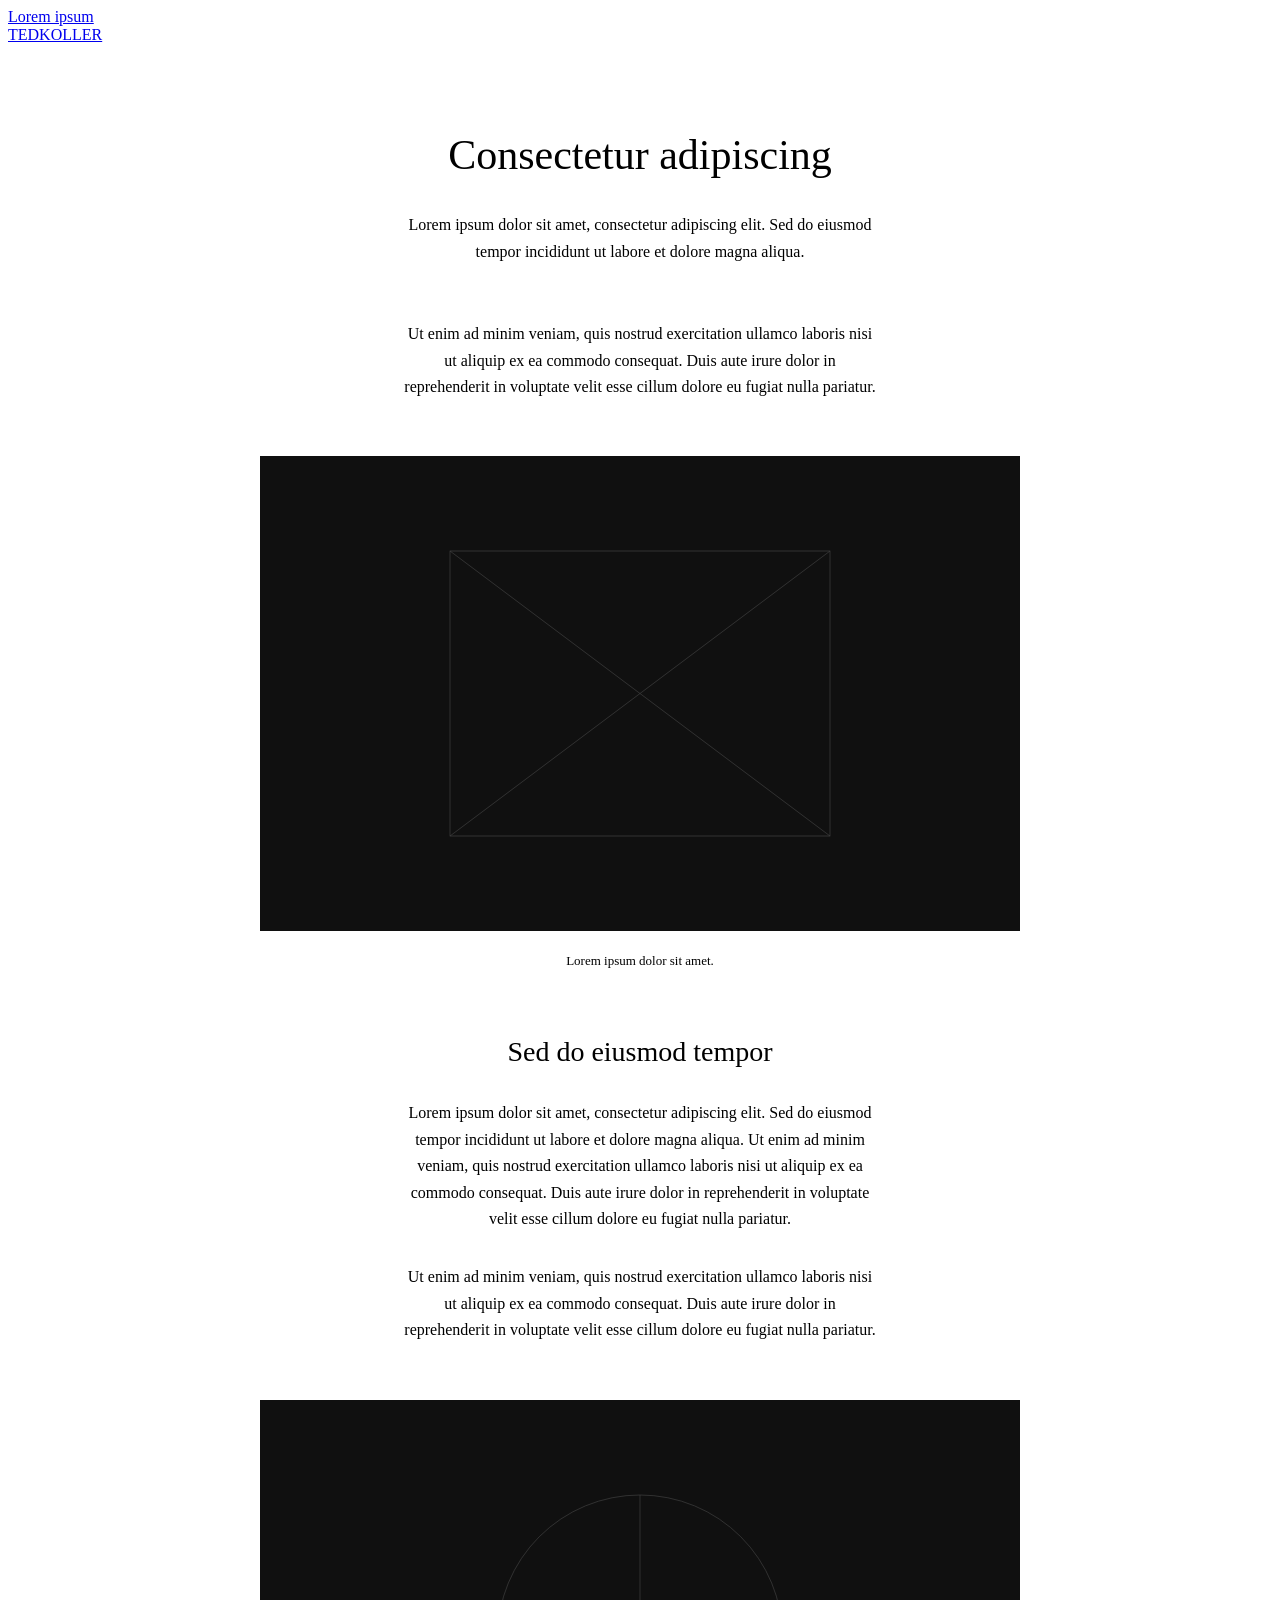
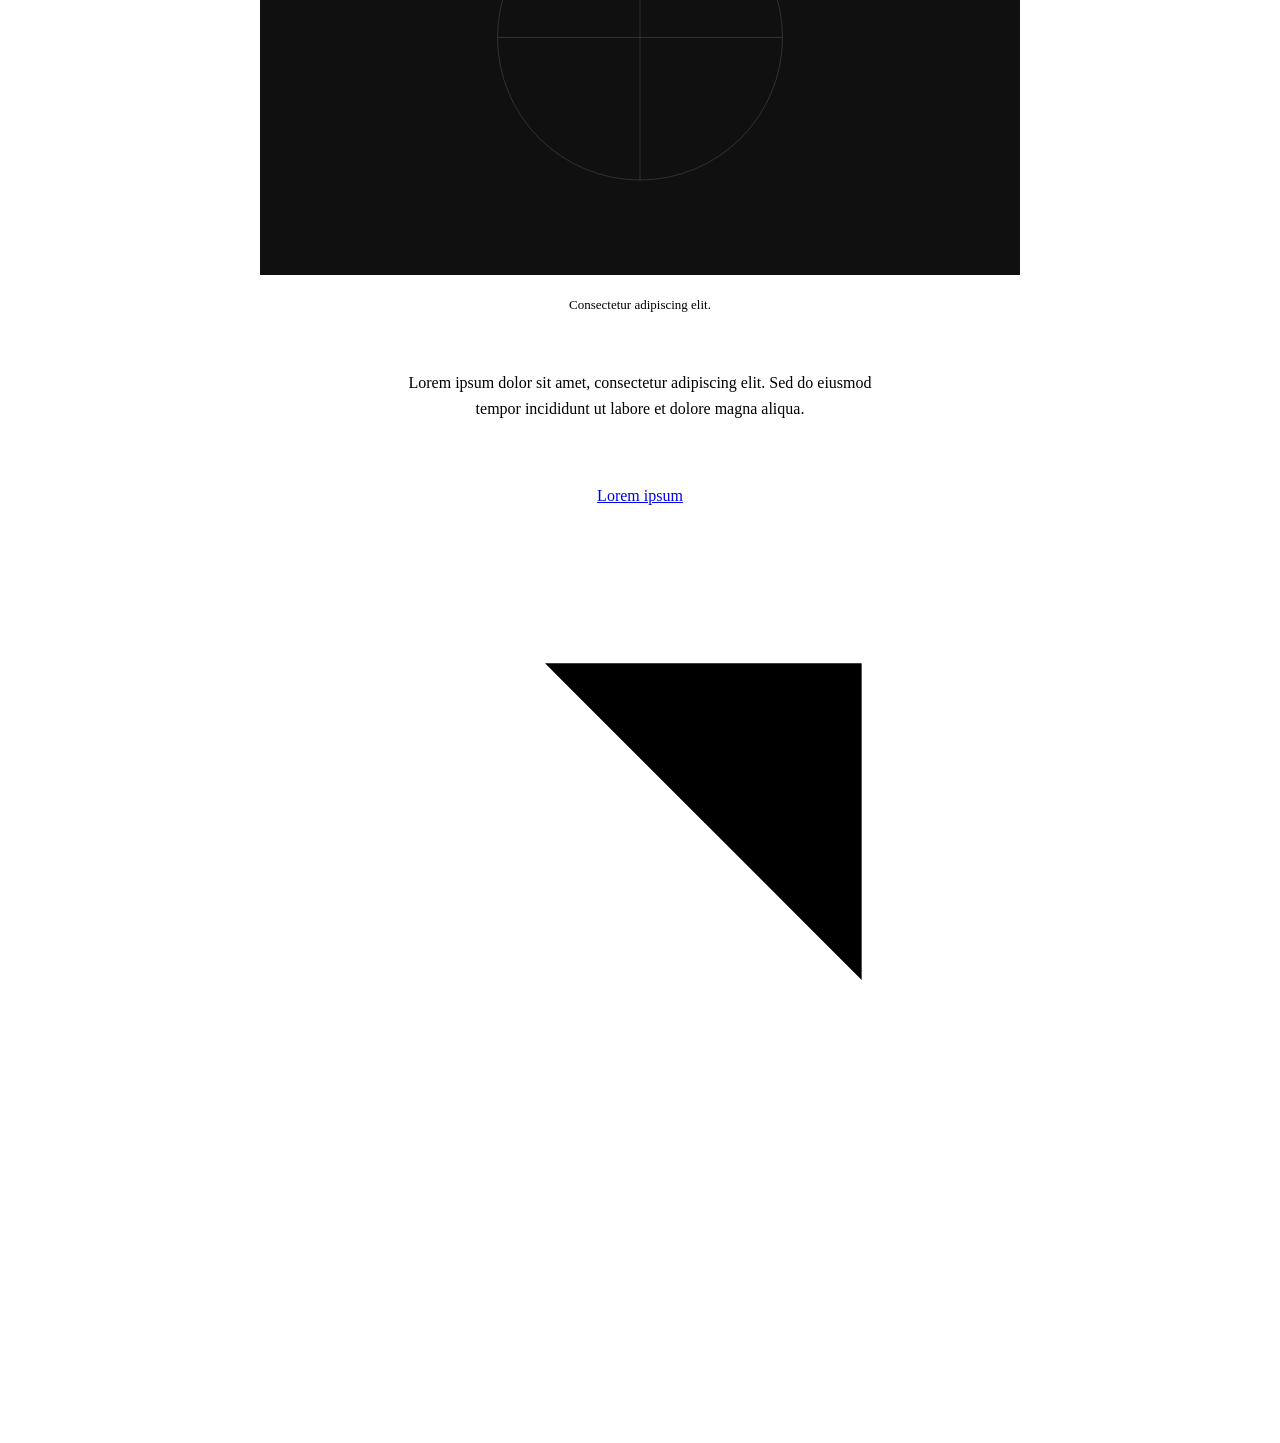
==== consectetur-adipiscing/index.html @ 379948dd "add articles" ====
<!doctype html>
<html lang="en">
  <head>
    <meta charset="UTF-8" />
    <meta name="viewport" content="width=device-width, initial-scale=1" />
    <meta name="theme-color" content="#000000" />
    <meta name="description" content="Lorem ipsum dolor sit amet, consectetur adipiscing elit. Sed do eiusmod tempor incididunt ut labore et dolore magna aliqua." />
    <meta property="og:title" content="Consectetur adipiscing" />
    <meta property="og:type" content="article" />
    <meta property="og:url" content="https://lab.tedkoller.com/consectetur-adipiscing/" />
    <link rel="canonical" href="https://lab.tedkoller.com/consectetur-adipiscing/" />
    <title>Consectetur adipiscing — TEDKOLLER</title>
    <link rel="preconnect" href="https://tedkoller.com" crossorigin />
    <link rel="stylesheet" href="https://tedkoller.com/css/styles.css" />
    <link rel="stylesheet" href="/css/lab.css" />
    <link rel="stylesheet" href="/css/articles.css" />
    <link rel="icon" type="image/png" href="https://tedkoller.com/public/favicon.png" />
  </head>
  <body class="lab">
    <a class="skip-link" href="#content" aria-label="Skip to content">Lorem ipsum</a>
    <header class="site-header">
      <nav class="primary-nav" aria-label="Primary navigation">
        <a class="brand" href="https://tedkoller.com/">TEDKOLLER</a>
      </nav>
    </header>
    <main class="site-main" id="content">
      <article class="lab-article" aria-labelledby="article-title">
        <header class="article-heading">
          <h1 id="article-title">Consectetur adipiscing</h1>
          <p>Lorem ipsum dolor sit amet, consectetur adipiscing elit. Sed do eiusmod tempor incididunt ut labore et dolore magna aliqua.</p>
        </header>
        <p>Ut enim ad minim veniam, quis nostrud exercitation ullamco laboris nisi ut aliquip ex ea commodo consequat. Duis aute irure dolor in reprehenderit in voluptate velit esse cillum dolore eu fugiat nulla pariatur.</p>
        <figure>
          <img src="/images/lorem-ipsum.svg" width="1200" height="750" alt="Lorem ipsum" />
          <figcaption>Lorem ipsum dolor sit amet.</figcaption>
        </figure>
        <h2>Sed do eiusmod tempor</h2>
        <p>Lorem ipsum dolor sit amet, consectetur adipiscing elit. Sed do eiusmod tempor incididunt ut labore et dolore magna aliqua. Ut enim ad minim veniam, quis nostrud exercitation ullamco laboris nisi ut aliquip ex ea commodo consequat. Duis aute irure dolor in reprehenderit in voluptate velit esse cillum dolore eu fugiat nulla pariatur.</p>
        <p>Ut enim ad minim veniam, quis nostrud exercitation ullamco laboris nisi ut aliquip ex ea commodo consequat. Duis aute irure dolor in reprehenderit in voluptate velit esse cillum dolore eu fugiat nulla pariatur.</p>
        <figure>
          <img src="/images/dolor-sit-amet.svg" width="1200" height="750" alt="Dolor sit amet" loading="lazy" />
          <figcaption>Consectetur adipiscing elit.</figcaption>
        </figure>
        <p>Lorem ipsum dolor sit amet, consectetur adipiscing elit. Sed do eiusmod tempor incididunt ut labore et dolore magna aliqua.</p>
        <nav class="article-nav" aria-label="Article navigation">
          <a class="action-link" href="/">Lorem ipsum <svg class="about-panel__arrow" aria-hidden="true" viewBox="0 0 24 24"><path d="M5 19 19 5M9 5h10v10" /></svg></a>
        </nav>
      </article>
    </main>
  </body>
</html>
---- css/lab.css ----
.lab {
  --ground: #000;
  min-width: 0;
}

.lab .primary-nav {
  display: flex;
  justify-content: center;
  width: max-content;
}

.lab .info-panel {
  max-height: none;
  margin-inline: auto;
  overflow: visible;
  opacity: 1;
}

.lab .lab-title {
  margin: 0;
  font-size: var(--nav-copy-size);
  font-weight: 400;
  line-height: 1.42;
  letter-spacing: 0.015em;
  text-transform: none;
}

.lab-row + .lab-row {
  border-top: 1px solid var(--line);
}

.lab .site-main {
  padding-bottom: 80px;
}
---- css/articles.css ----
.lab-article {
  width: min(100%, 760px);
  margin-inline: auto;
  padding-block: clamp(34px, 7vw, 86px);
  text-align: center;
}

.lab-article h1,
.lab-article h2 {
  margin: 0;
  font-weight: 400;
  line-height: 1.2;
}

.lab-article h1 {
  font-size: clamp(28px, 4vw, 42px);
}

.lab-article h2 {
  margin-top: 64px;
  font-size: clamp(21px, 3vw, 28px);
}

.lab-article p {
  max-width: 60ch;
  margin: 32px auto;
  font-size: 16px;
  line-height: 1.65;
}

.article-heading {
  margin-bottom: 56px;
}

.lab-article figure {
  margin: 56px 0;
}

.lab-article img {
  width: 100%;
  height: auto;
}

.lab-article figcaption {
  margin-top: 16px;
  color: var(--muted);
  font-size: 13px;
  line-height: 1.5;
}

.article-nav {
  margin-top: 64px;
}
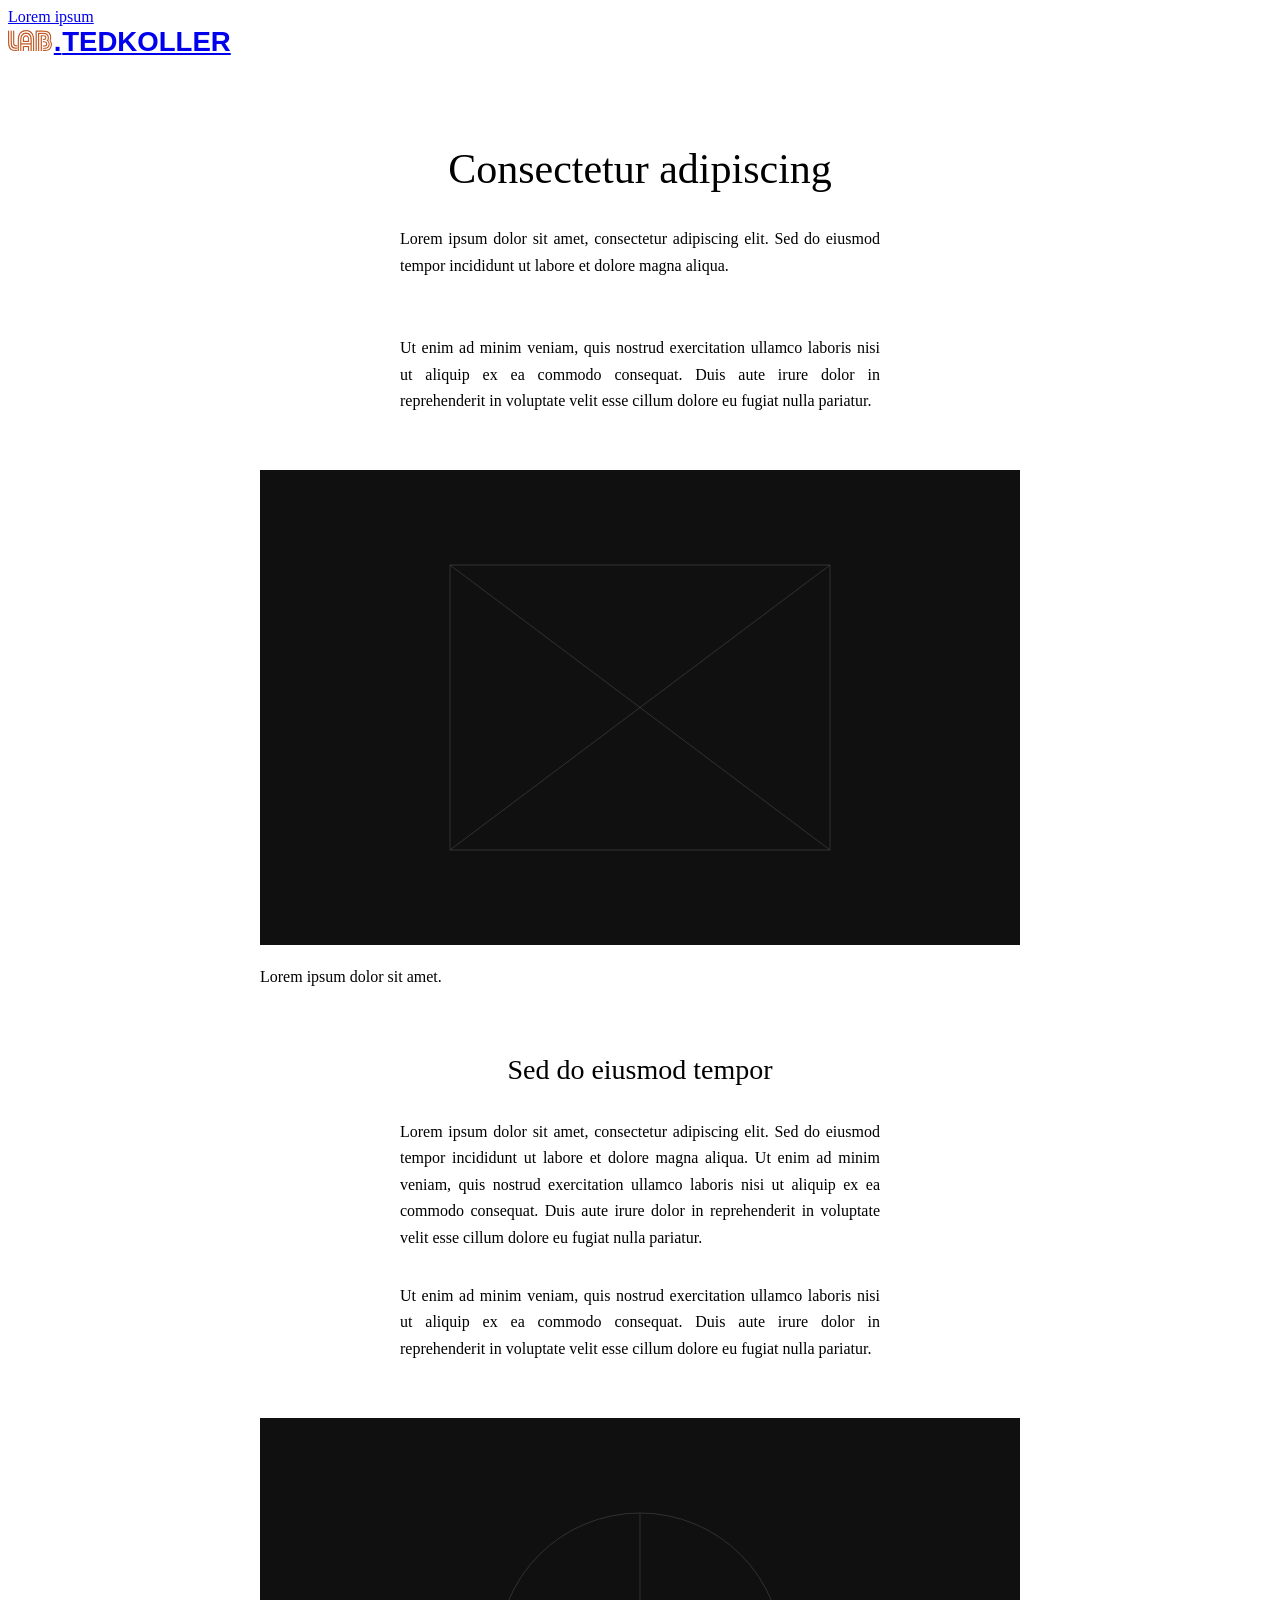
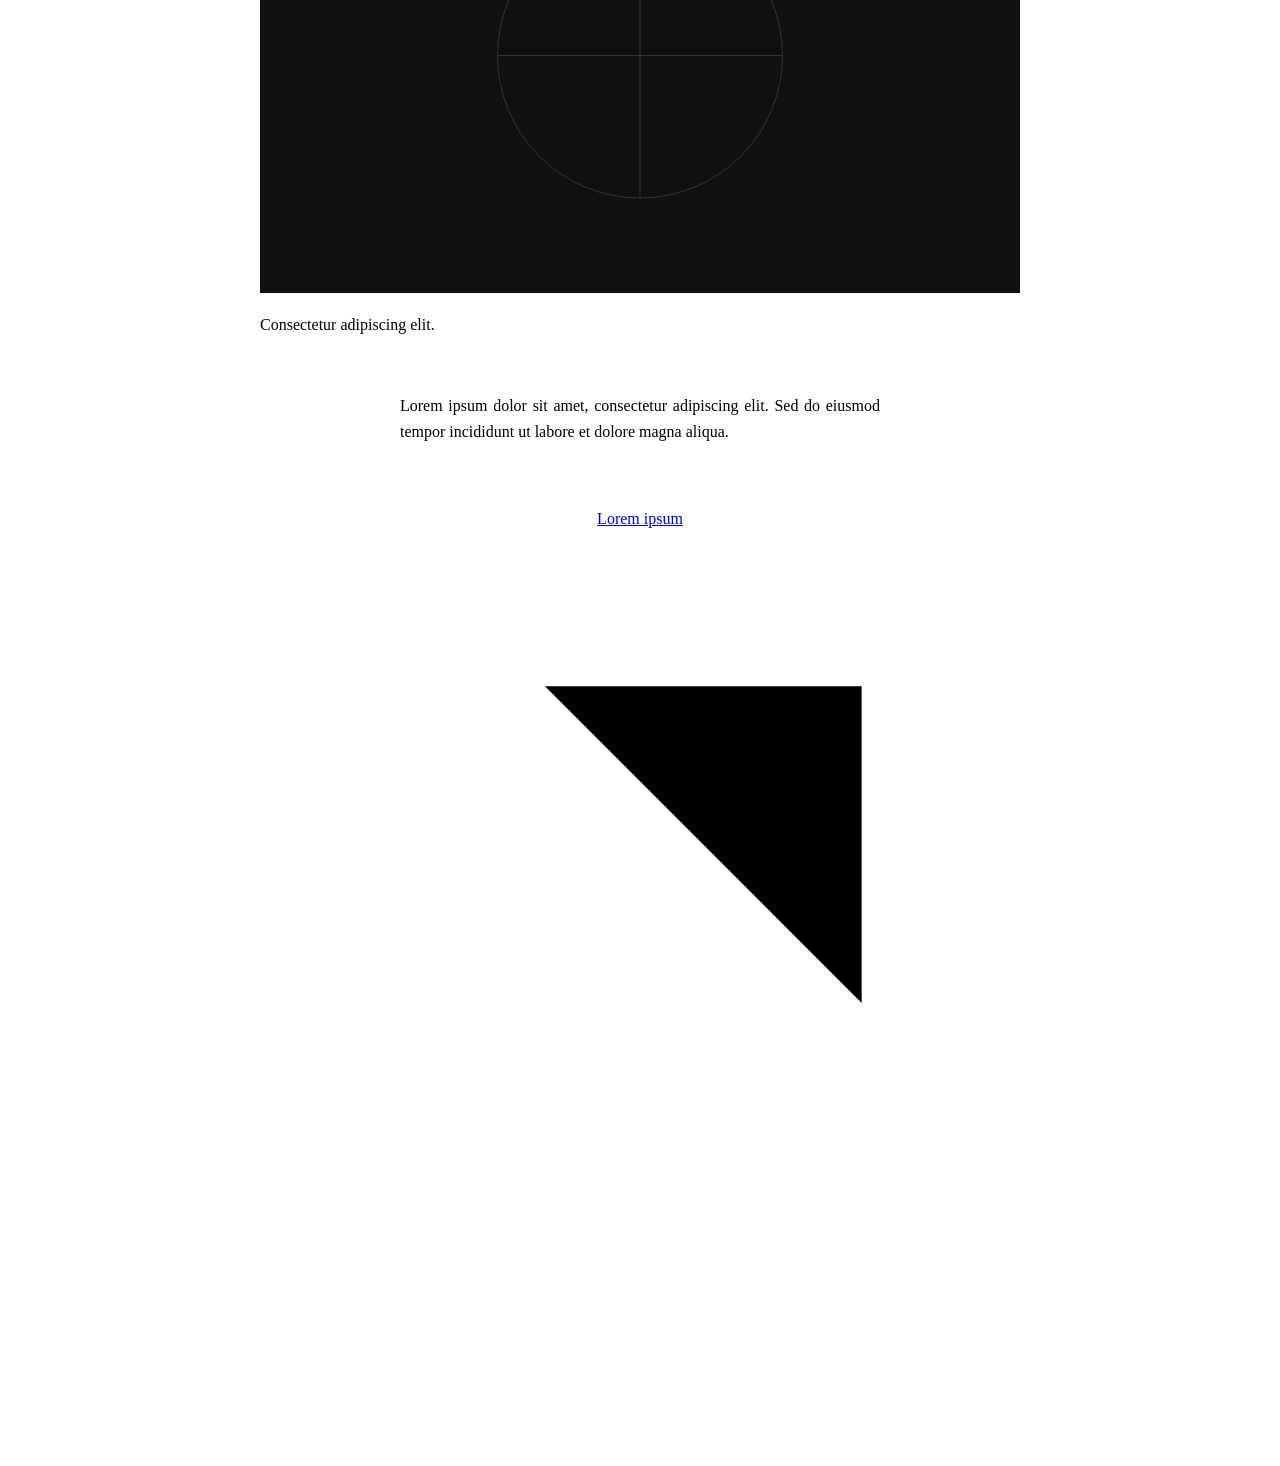
==== commit 73630cbd: "Add animated Lab branding, article artwork, and typography updates" ====
--- a/consectetur-adipiscing/index.html
+++ b/consectetur-adipiscing/index.html
@@ -20,7 +20,10 @@
     <a class="skip-link" href="#content" aria-label="Skip to content">Lorem ipsum</a>
     <header class="site-header">
       <nav class="primary-nav" aria-label="Primary navigation">
-        <a class="brand" href="https://tedkoller.com/">TEDKOLLER</a>
+        <a class="brand brand--lab" href="https://tedkoller.com/" aria-label="LAB. TEDKOLLER">
+          <img class="brand__lab" src="/images/lab-pump-triline-animated.svg" width="5373" height="2511" alt="" aria-hidden="true" draggable="false" />
+          <span class="brand__period" aria-hidden="true">.</span><span class="brand__name" aria-hidden="true">TEDKOLLER</span>
+        </a>
       </nav>
     </header>
     <main class="site-main" id="content">
--- a/css/lab.css
+++ b/css/lab.css
@@ -32,3 +32,104 @@
 .lab .site-main {
   padding-bottom: 80px;
 }
+
+.lab .lab-title--artwork {
+  min-width: 0;
+}
+
+.lab .lab-title--artwork img {
+  -webkit-user-drag: none;
+  -webkit-user-select: none;
+  user-select: none;
+  display: block;
+  width: 100%;
+  height: auto;
+}
+
+.lab .lab-row--featured .about-panel__content {
+  --about-divider-space: 16px;
+}
+
+@media (min-width: 721px) {
+  .lab .lab-row--featured .lab-title--artwork {
+    align-self: end;
+  }
+
+  .lab .lab-row--featured .about-panel__content {
+    display: grid;
+    grid-template-rows: auto minmax(16px, 1fr) auto;
+    aspect-ratio: 1109 / 493;
+  }
+
+  .lab .lab-row--featured .about-panel__actions {
+    grid-row: 1;
+    padding-bottom: 0;
+    border-bottom: 0;
+  }
+
+  .lab .lab-row--featured .about-panel__content::before {
+    content: "";
+    grid-row: 2;
+    align-self: center;
+    height: 1px;
+    background: rgba(255, 255, 255, 0.28);
+  }
+
+  .lab .lab-row--featured .info-panel__copy {
+    grid-row: 3;
+    margin-top: 0;
+  }
+}
+
+.lab .brand--lab {
+  display: inline-flex;
+  align-items: baseline;
+  gap: 0;
+  font-family: "Kabel", sans-serif;
+  font-weight: 600;
+  white-space: nowrap;
+}
+
+.lab .brand__lab {
+  display: block;
+  flex: none;
+  width: auto;
+  height: 0.75em;
+  -webkit-user-drag: none;
+  -webkit-user-select: none;
+  user-select: none;
+}
+
+.lab .brand__period {
+  display: inline-block;
+  flex: none;
+  padding-left: 0.055em;
+  padding-right: 0.025em;
+  letter-spacing: 0;
+}
+
+.lab .brand__name {
+  flex: none;
+}
+
+.lab .brand--lab {
+  font-size: 27.6px;
+}
+
+@media (max-width: 820px) {
+  .lab .brand--lab {
+    font-size: 23px;
+  }
+}
+
+@media (max-width: 560px) {
+  .lab .brand--lab {
+    font-size: 20.7px;
+  }
+}
+
+.lab .lab-footer {
+  display: flex;
+  justify-content: center;
+  padding: 0 18px 40px;
+}
--- a/css/articles.css
+++ b/css/articles.css
@@ -22,6 +22,8 @@
 }
 
 .lab-article p {
+  text-align: justify;
+  text-align-last: left;
   max-width: 60ch;
   margin: 32px auto;
   font-size: 16px;
@@ -42,9 +44,10 @@
 }
 
 .lab-article figcaption {
+  text-align: left;
   margin-top: 16px;
   color: var(--muted);
-  font-size: 13px;
+  font-size: var(--nav-copy-size);
   line-height: 1.5;
 }
 
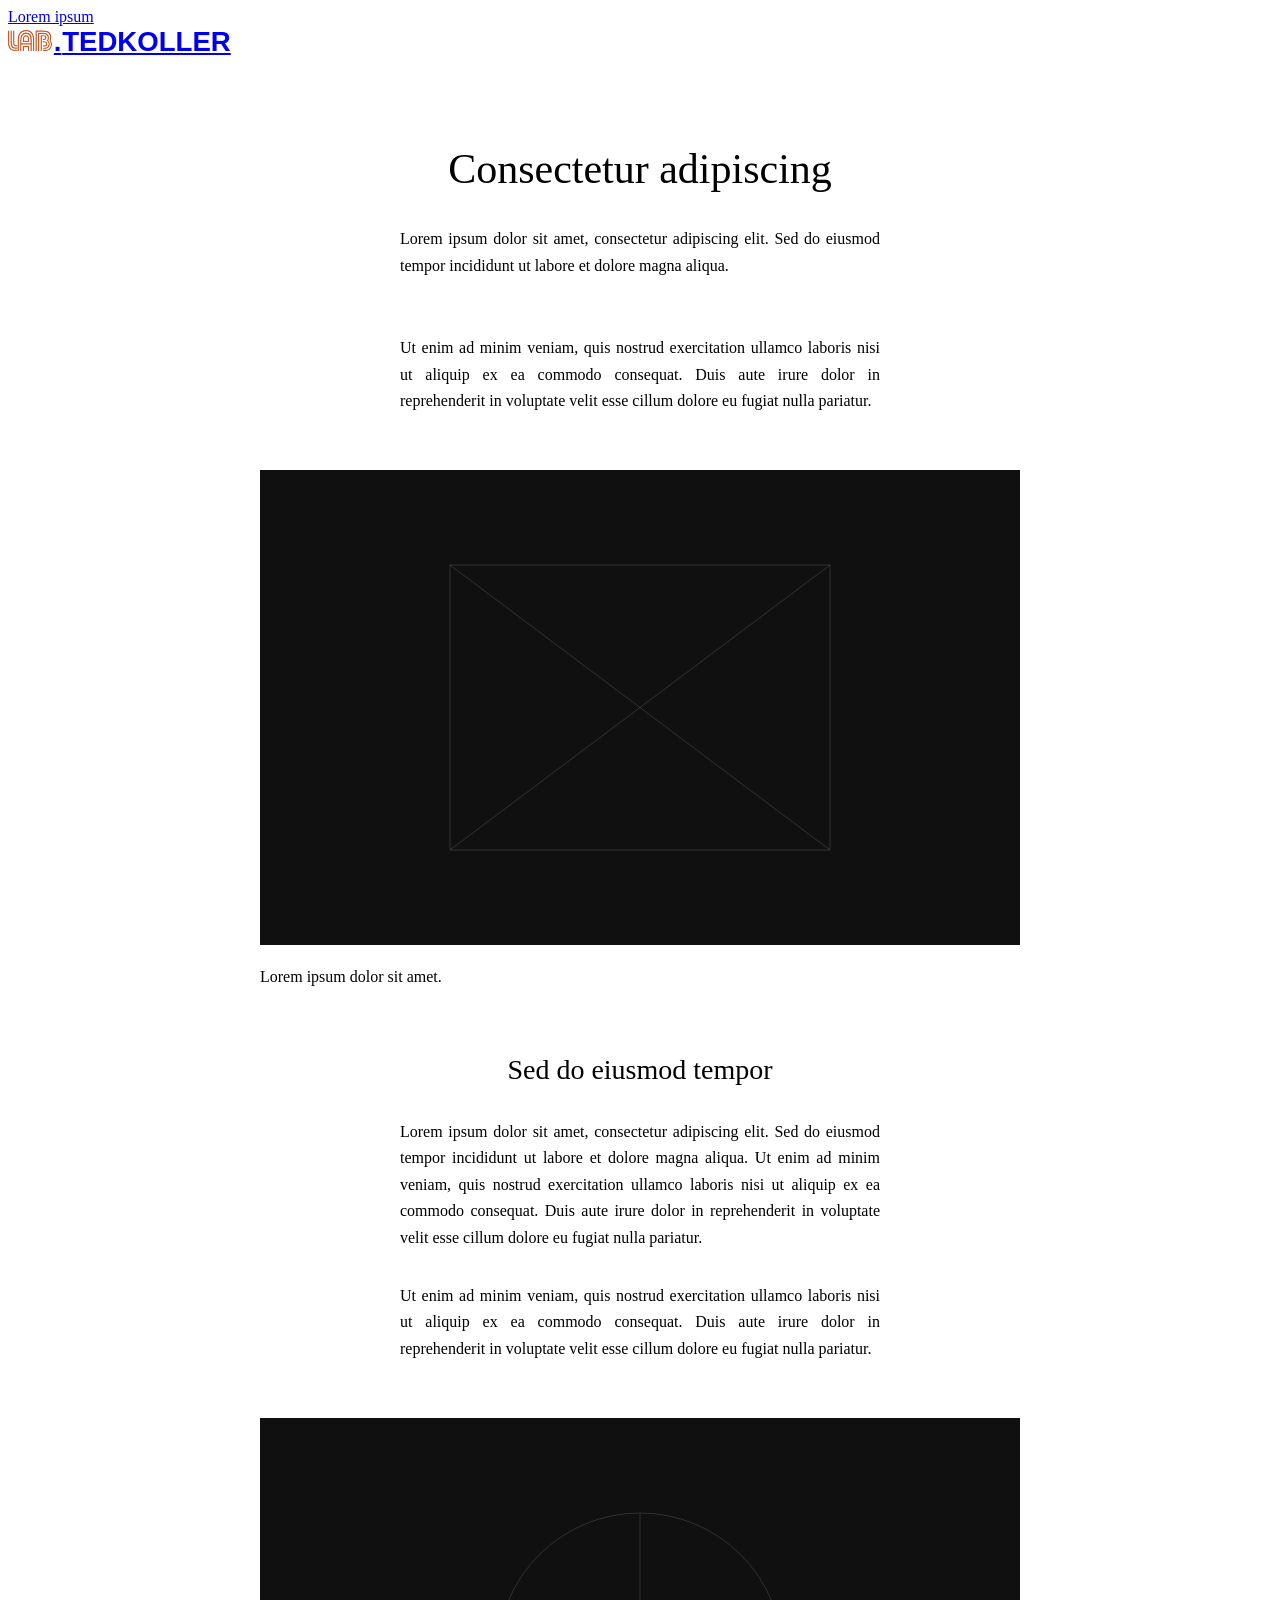
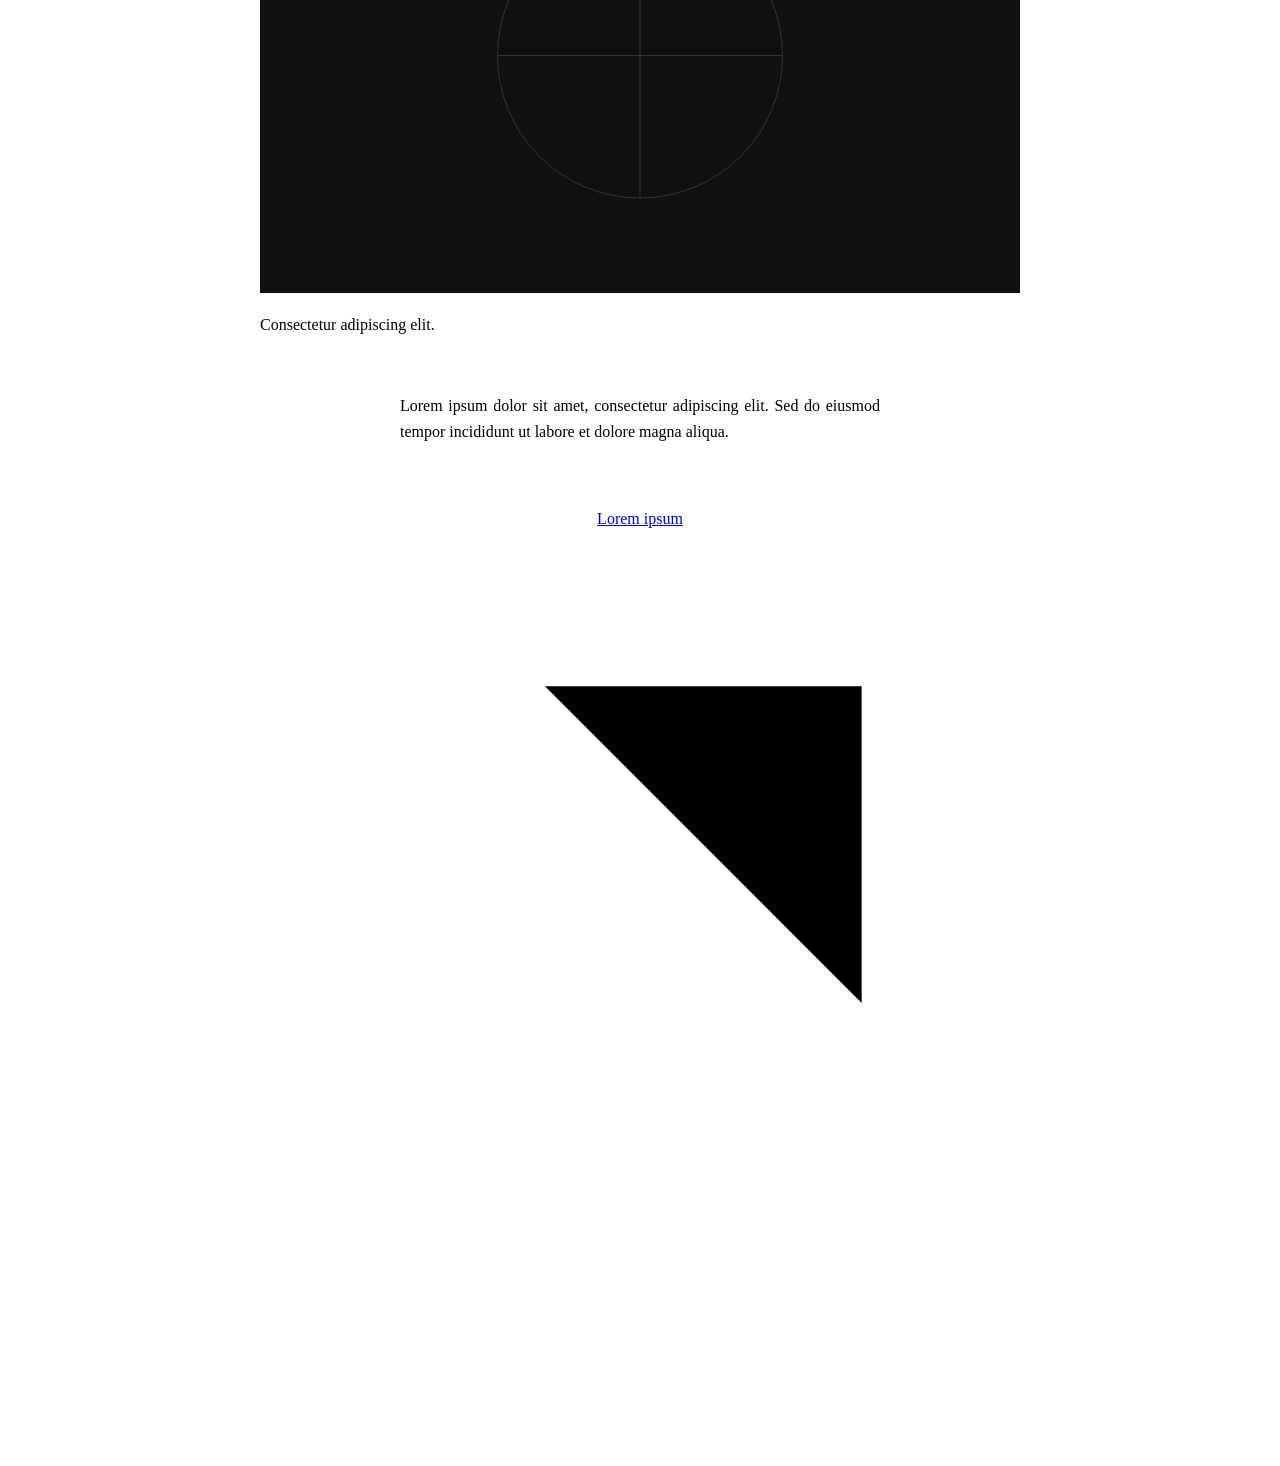
==== commit 77a543a9: "Add fading Escape control and shortcut to article pages" ====
--- a/consectetur-adipiscing/index.html
+++ b/consectetur-adipiscing/index.html
@@ -15,10 +15,12 @@
     <link rel="stylesheet" href="/css/lab.css" />
     <link rel="stylesheet" href="/css/articles.css" />
     <link rel="icon" type="image/png" href="https://tedkoller.com/public/favicon.png" />
+    <link rel="stylesheet" href="/css/escape-control.css?v=20261113" />
   </head>
   <body class="lab">
     <a class="skip-link" href="#content" aria-label="Skip to content">Lorem ipsum</a>
     <header class="site-header">
+      <a class="escape-control" href="/" data-escape-control aria-label="Return to Lab homepage" aria-keyshortcuts="Escape"><img src="/images/esc_icon.svg" width="61" height="38" alt="" draggable="false" /></a>
       <nav class="primary-nav" aria-label="Primary navigation">
         <a class="brand brand--lab" href="https://tedkoller.com/" aria-label="LAB. TEDKOLLER">
           <img class="brand__lab" src="/images/lab-pump-triline-animated.svg" width="5373" height="2511" alt="" aria-hidden="true" draggable="false" />
@@ -50,5 +52,6 @@
         </nav>
       </article>
     </main>
+    <script src="/js/escape-control.js?v=20261113"></script>
   </body>
 </html>
--- a/css/escape-control.css
+++ b/css/escape-control.css
@@ -0,0 +1,33 @@
+.escape-control {
+  position: absolute;
+  top: 41px;
+  left: 18px;
+  z-index: 2;
+  display: grid;
+  place-items: center;
+  width: 60px;
+  height: 44px;
+  padding: 8px;
+  border: 0;
+  background: transparent;
+  cursor: pointer;
+  opacity: 0;
+  pointer-events: none;
+  transition: opacity 300ms ease;
+}
+
+.escape-control[hidden] { display: none; }
+.escape-control.is-visible,
+.escape-control:focus-visible { opacity: 0.7; pointer-events: auto; }
+.escape-control:hover,
+.escape-control:focus-visible { opacity: 1; }
+.escape-control:focus-visible { outline: 1px solid var(--muted); outline-offset: 2px; }
+.escape-control img { display: block; width: 100%; height: auto; -webkit-user-drag: none; user-select: none; }
+
+@media (max-width: 820px) {
+  .escape-control { top: 24px; left: 8px; width: 50px; }
+}
+
+@media (prefers-reduced-motion: reduce) {
+  .escape-control { transition: none; }
+}
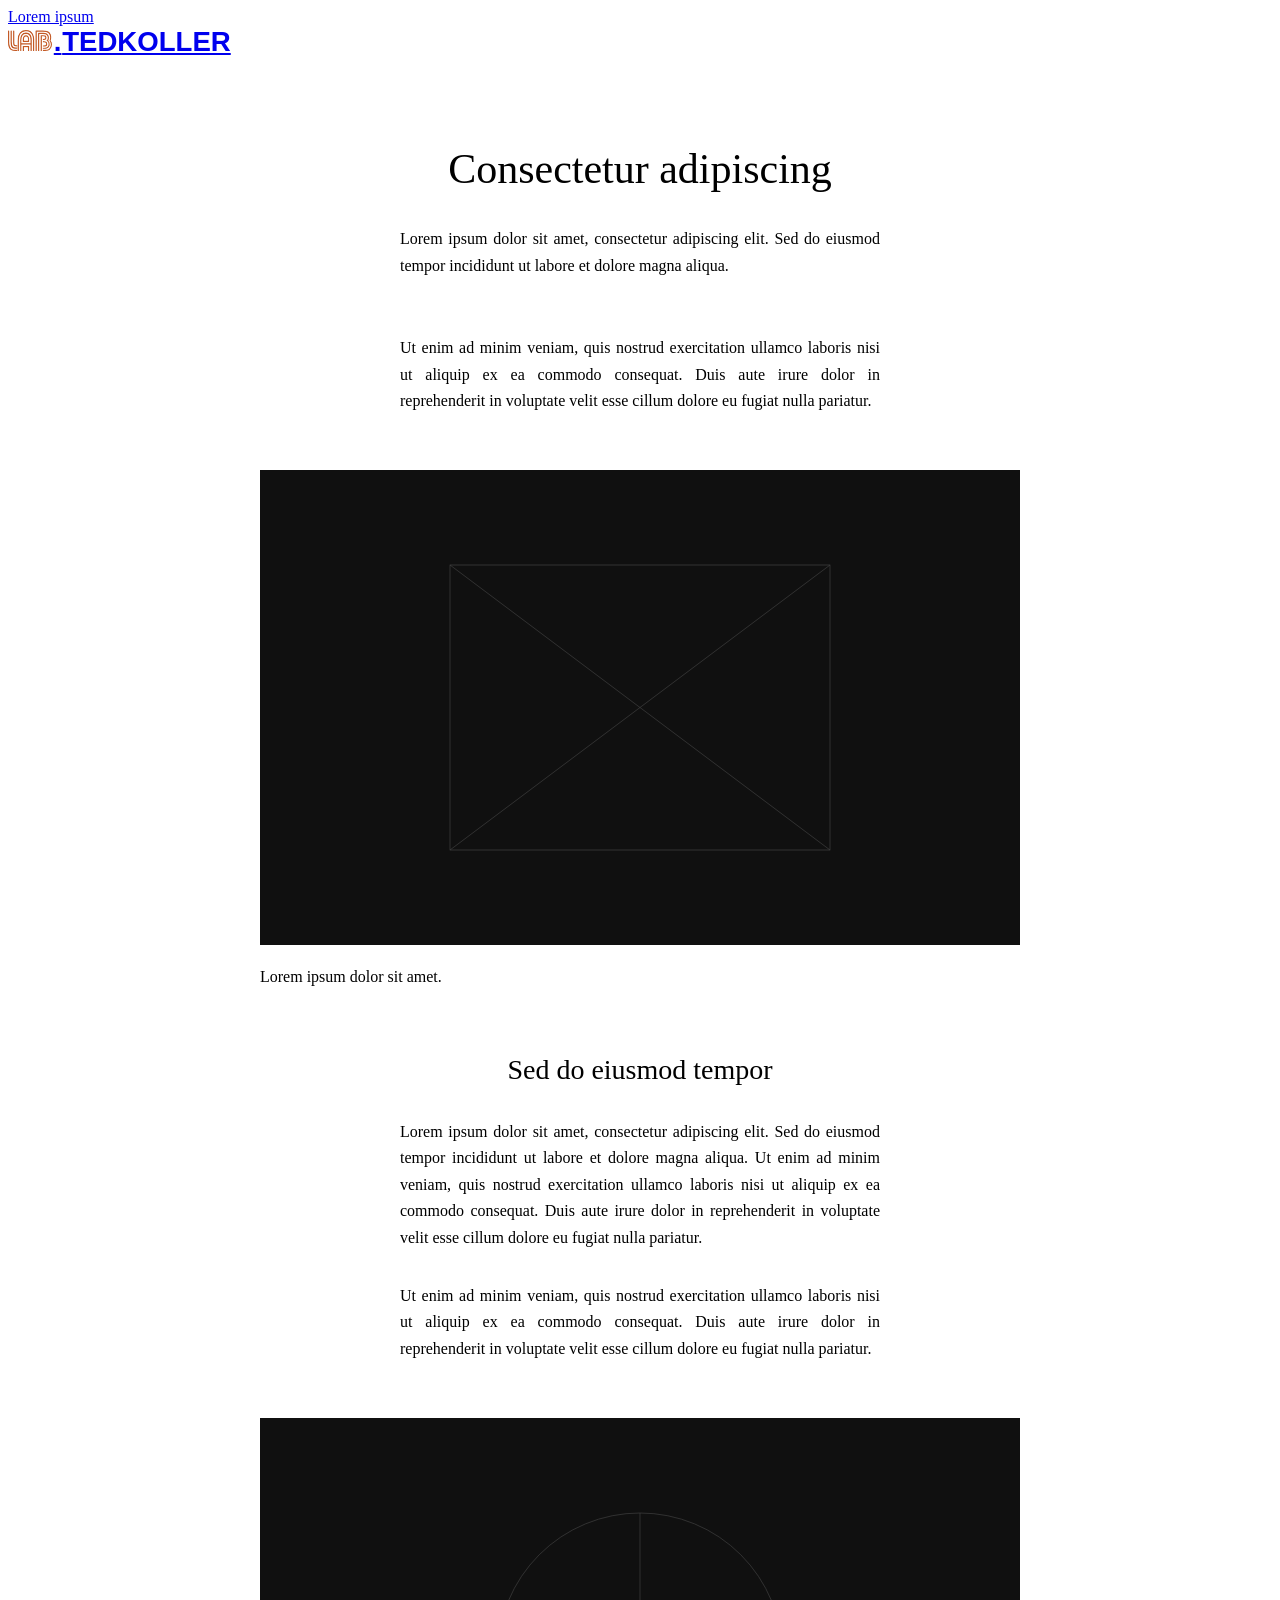
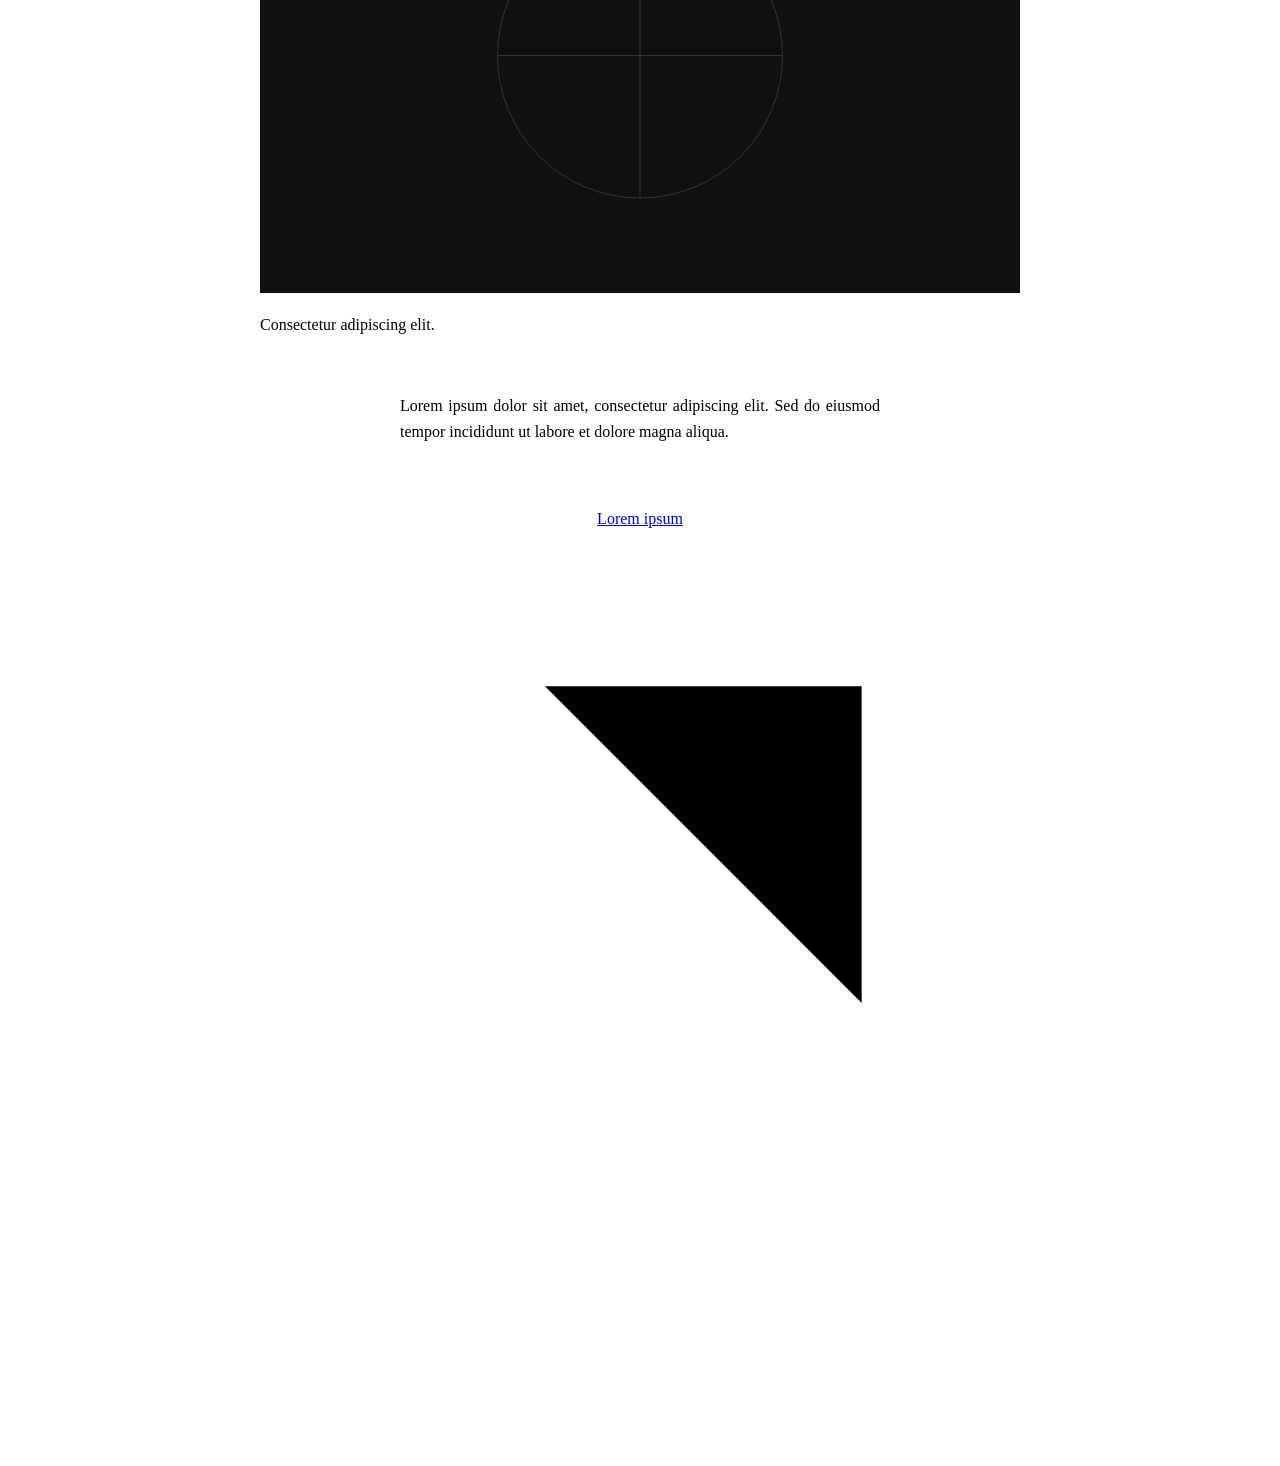
==== commit fe96c22d: "Remove Escape overlay from article pages" ====
--- a/consectetur-adipiscing/index.html
+++ b/consectetur-adipiscing/index.html
@@ -15,12 +15,10 @@
     <link rel="stylesheet" href="/css/lab.css" />
     <link rel="stylesheet" href="/css/articles.css" />
     <link rel="icon" type="image/png" href="https://tedkoller.com/public/favicon.png" />
-    <link rel="stylesheet" href="/css/escape-control.css?v=20261113" />
   </head>
   <body class="lab">
     <a class="skip-link" href="#content" aria-label="Skip to content">Lorem ipsum</a>
     <header class="site-header">
-      <a class="escape-control" href="/" data-escape-control aria-label="Return to Lab homepage" aria-keyshortcuts="Escape"><img src="/images/esc_icon.svg" width="61" height="38" alt="" draggable="false" /></a>
       <nav class="primary-nav" aria-label="Primary navigation">
         <a class="brand brand--lab" href="https://tedkoller.com/" aria-label="LAB. TEDKOLLER">
           <img class="brand__lab" src="/images/lab-pump-triline-animated.svg" width="5373" height="2511" alt="" aria-hidden="true" draggable="false" />
@@ -52,6 +50,5 @@
         </nav>
       </article>
     </main>
-    <script src="/js/escape-control.js?v=20261113"></script>
   </body>
 </html>
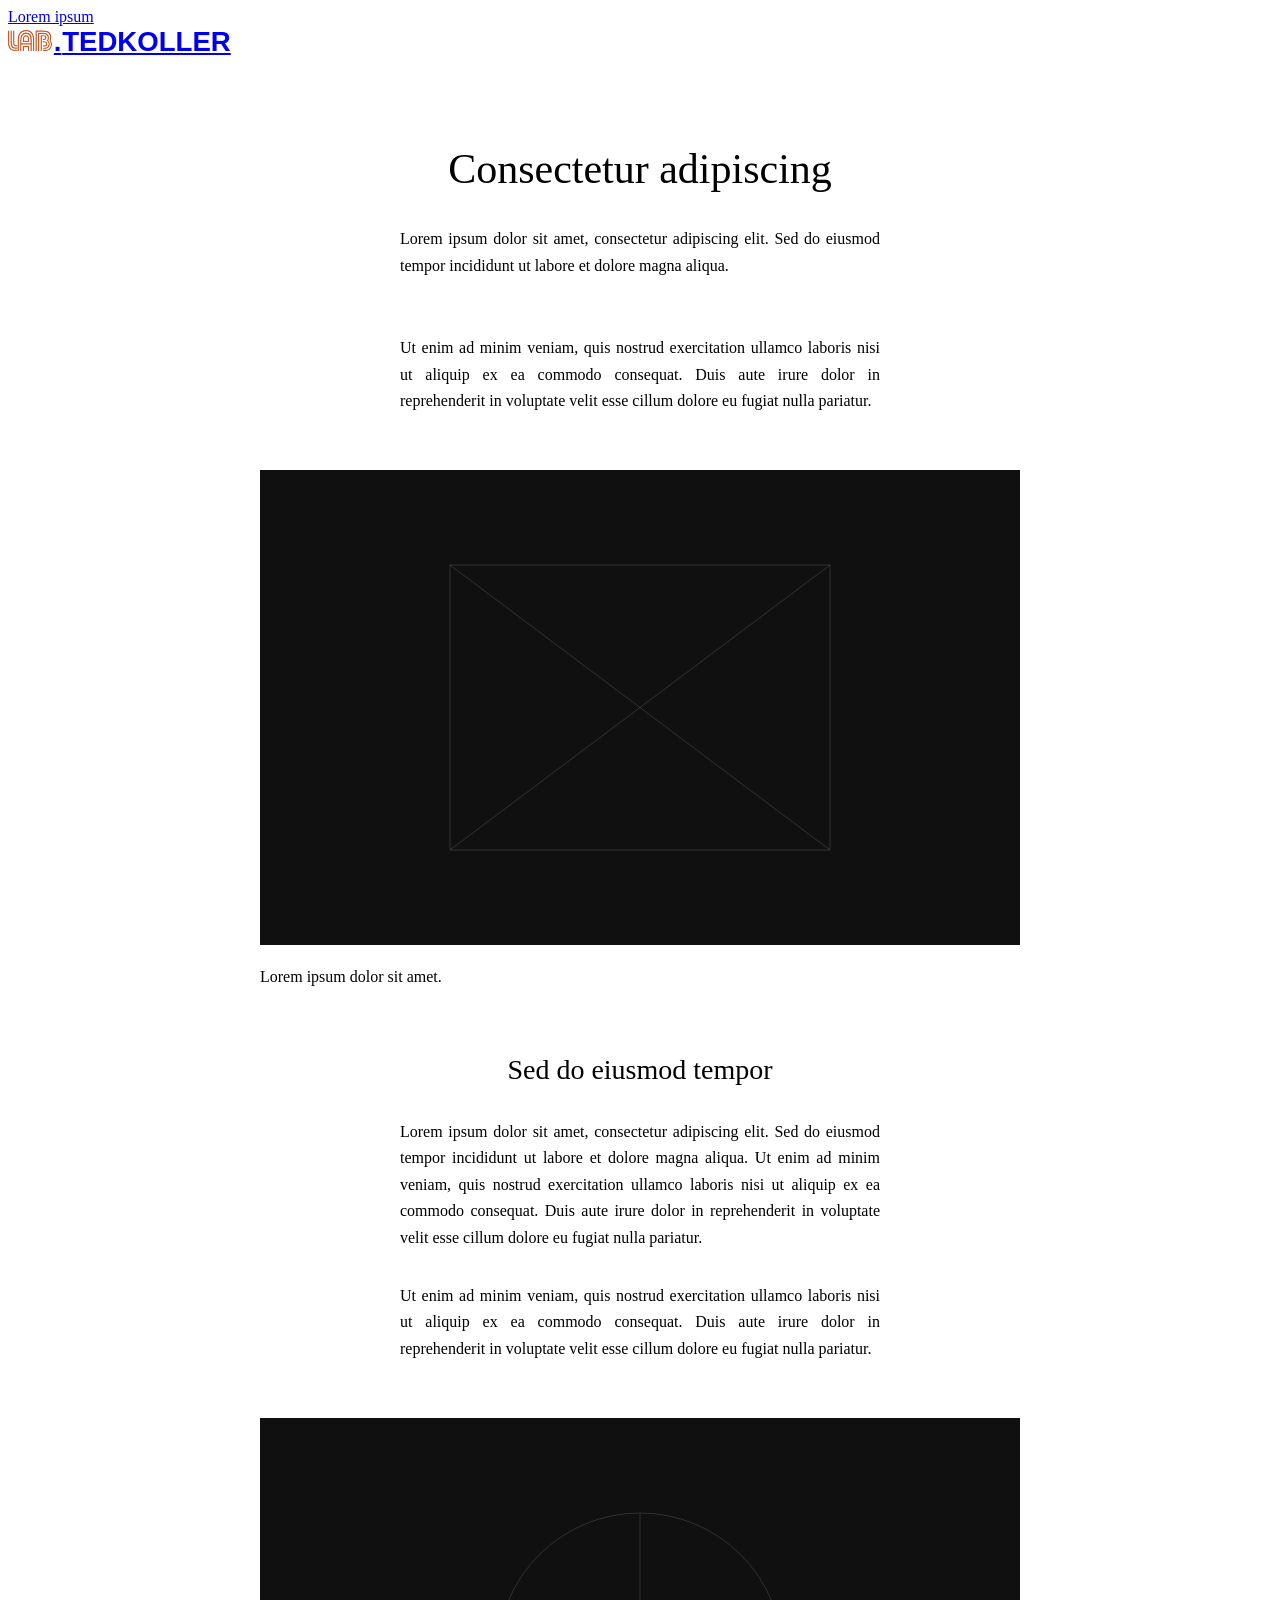
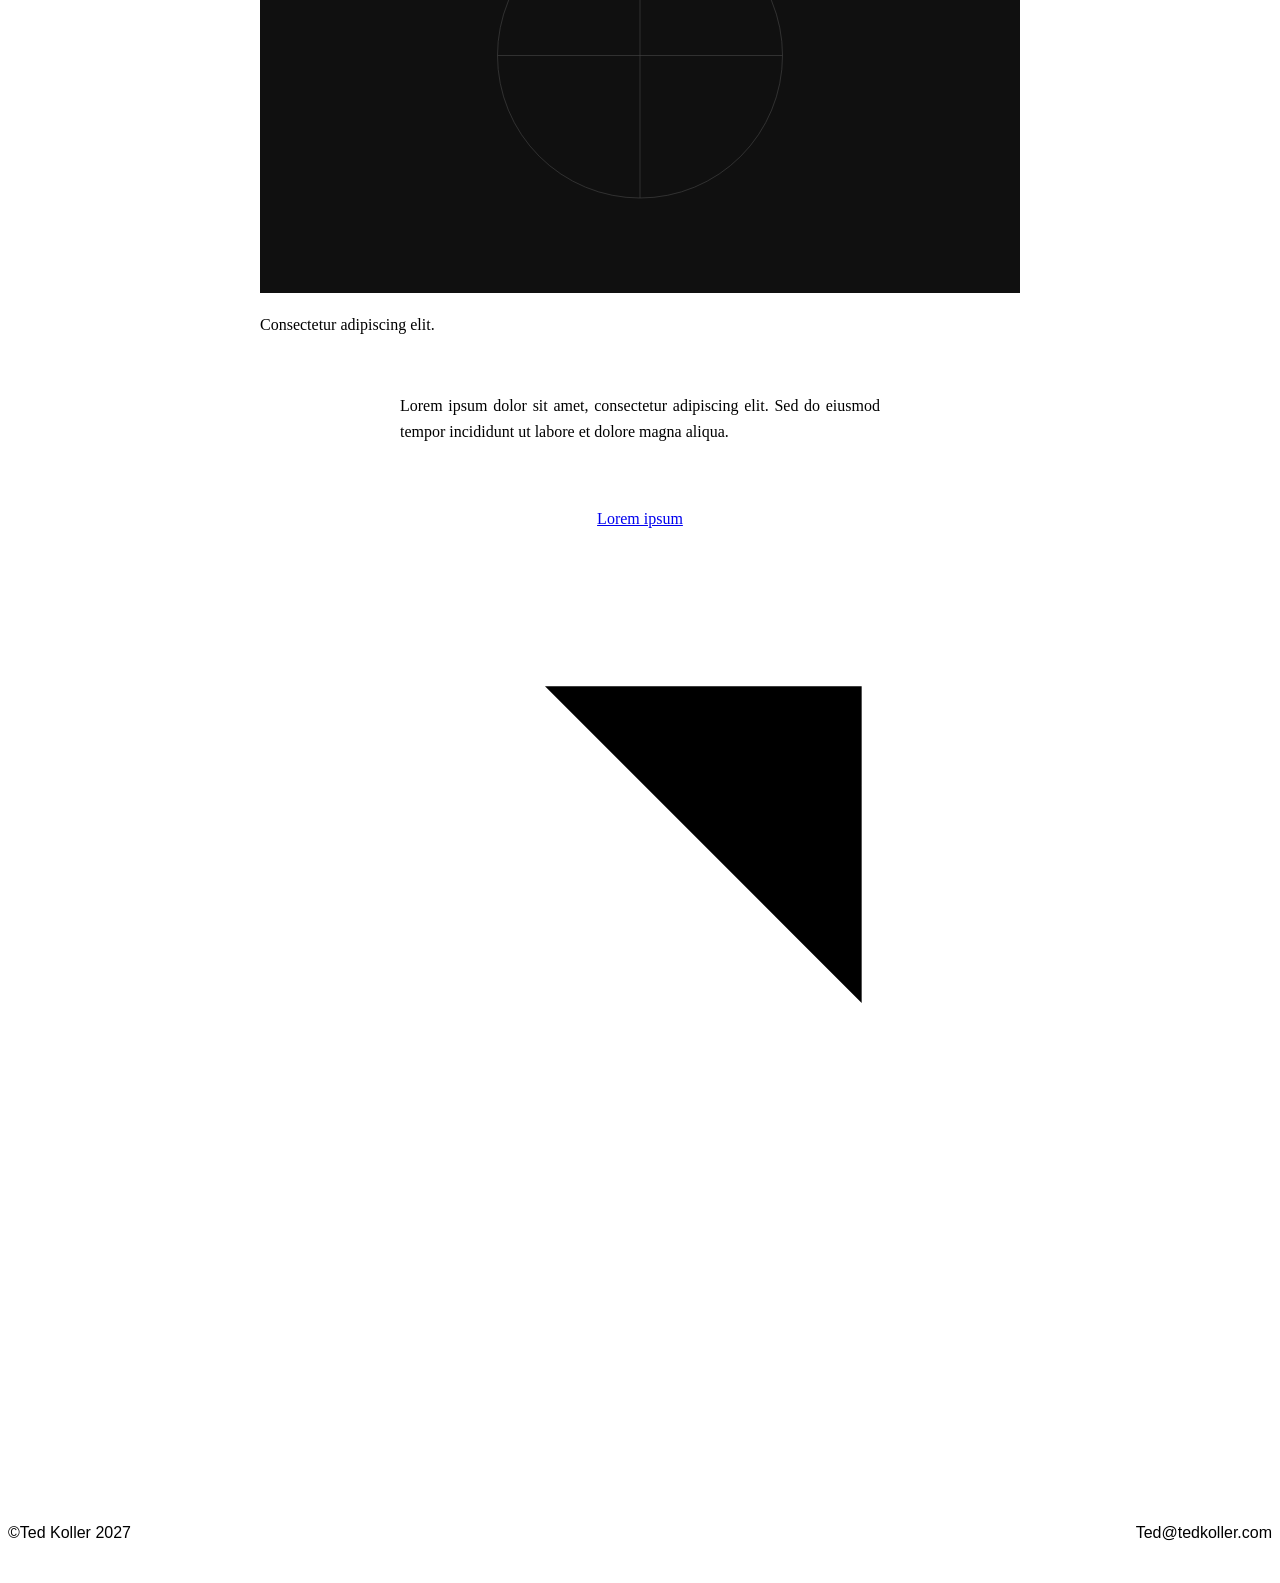
==== commit ff92767f: "matched footers and fixed lab home link" ====
--- a/consectetur-adipiscing/index.html
+++ b/consectetur-adipiscing/index.html
@@ -12,15 +12,16 @@
     <title>Consectetur adipiscing — TEDKOLLER</title>
     <link rel="preconnect" href="https://tedkoller.com" crossorigin />
     <link rel="stylesheet" href="https://tedkoller.com/css/styles.css" />
-    <link rel="stylesheet" href="/css/lab.css" />
+    <link rel="stylesheet" href="/css/lab.css?v=20261113-footer" />
     <link rel="stylesheet" href="/css/articles.css" />
     <link rel="icon" type="image/png" href="https://tedkoller.com/public/favicon.png" />
+    <link rel="stylesheet" href="/css/footer.css?v=20261113" />
   </head>
   <body class="lab">
     <a class="skip-link" href="#content" aria-label="Skip to content">Lorem ipsum</a>
     <header class="site-header">
       <nav class="primary-nav" aria-label="Primary navigation">
-        <a class="brand brand--lab" href="https://tedkoller.com/" aria-label="LAB. TEDKOLLER">
+        <a class="brand brand--lab" href="/" aria-label="LAB. TEDKOLLER">
           <img class="brand__lab" src="/images/lab-pump-triline-animated.svg" width="5373" height="2511" alt="" aria-hidden="true" draggable="false" />
           <span class="brand__period" aria-hidden="true">.</span><span class="brand__name" aria-hidden="true">TEDKOLLER</span>
         </a>
@@ -50,5 +51,9 @@
         </nav>
       </article>
     </main>
+    <footer class="site-footer">
+      <span>©Ted Koller 2027</span>
+      <a href="mailto:ted@tedkoller.com">Ted@tedkoller.com</a>
+    </footer>
   </body>
 </html>
--- a/css/lab.css
+++ b/css/lab.css
@@ -128,7 +128,7 @@
   }
 }
 
-.lab .lab-footer {
+.lab .lab-return-link {
   display: flex;
   justify-content: center;
   padding: 0 18px 40px;
--- a/css/footer.css
+++ b/css/footer.css
@@ -0,0 +1,28 @@
+.site-footer {
+  display: flex;
+  flex-direction: row;
+  justify-content: space-between;
+  align-items: baseline;
+  gap: 16px;
+  width: min(calc(100% - 36px), calc(var(--gallery-width) + 24px));
+  margin: 0 auto;
+  padding: 64px 0 30px;
+  color: var(--muted);
+  font-family: "Kabel", sans-serif;
+  font-size: var(--nav-copy-size);
+  font-weight: 400;
+  letter-spacing: 0;
+  line-height: 1.42;
+  text-transform: none;
+}
+
+.site-footer a {
+  color: inherit;
+  text-decoration: none;
+  white-space: nowrap;
+}
+
+.site-footer a:hover,
+.site-footer a:focus-visible {
+  color: var(--ink);
+}
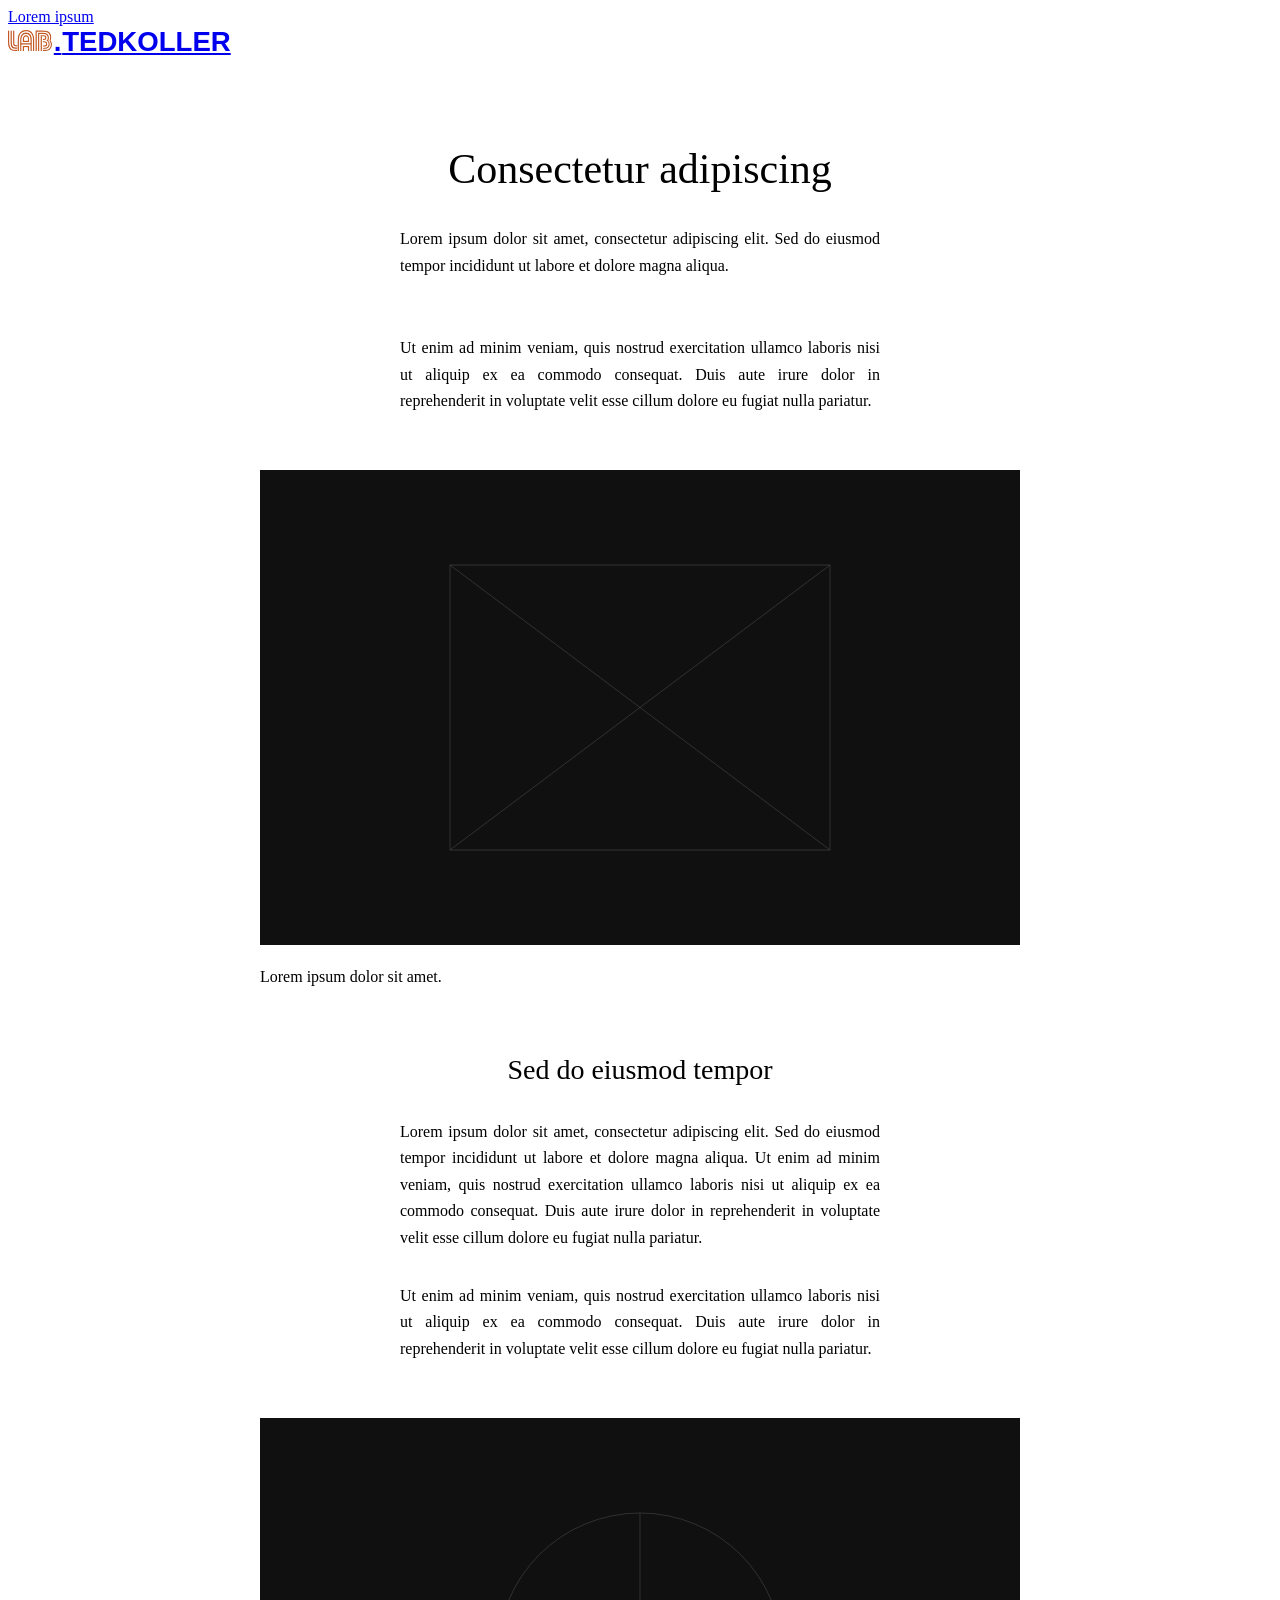
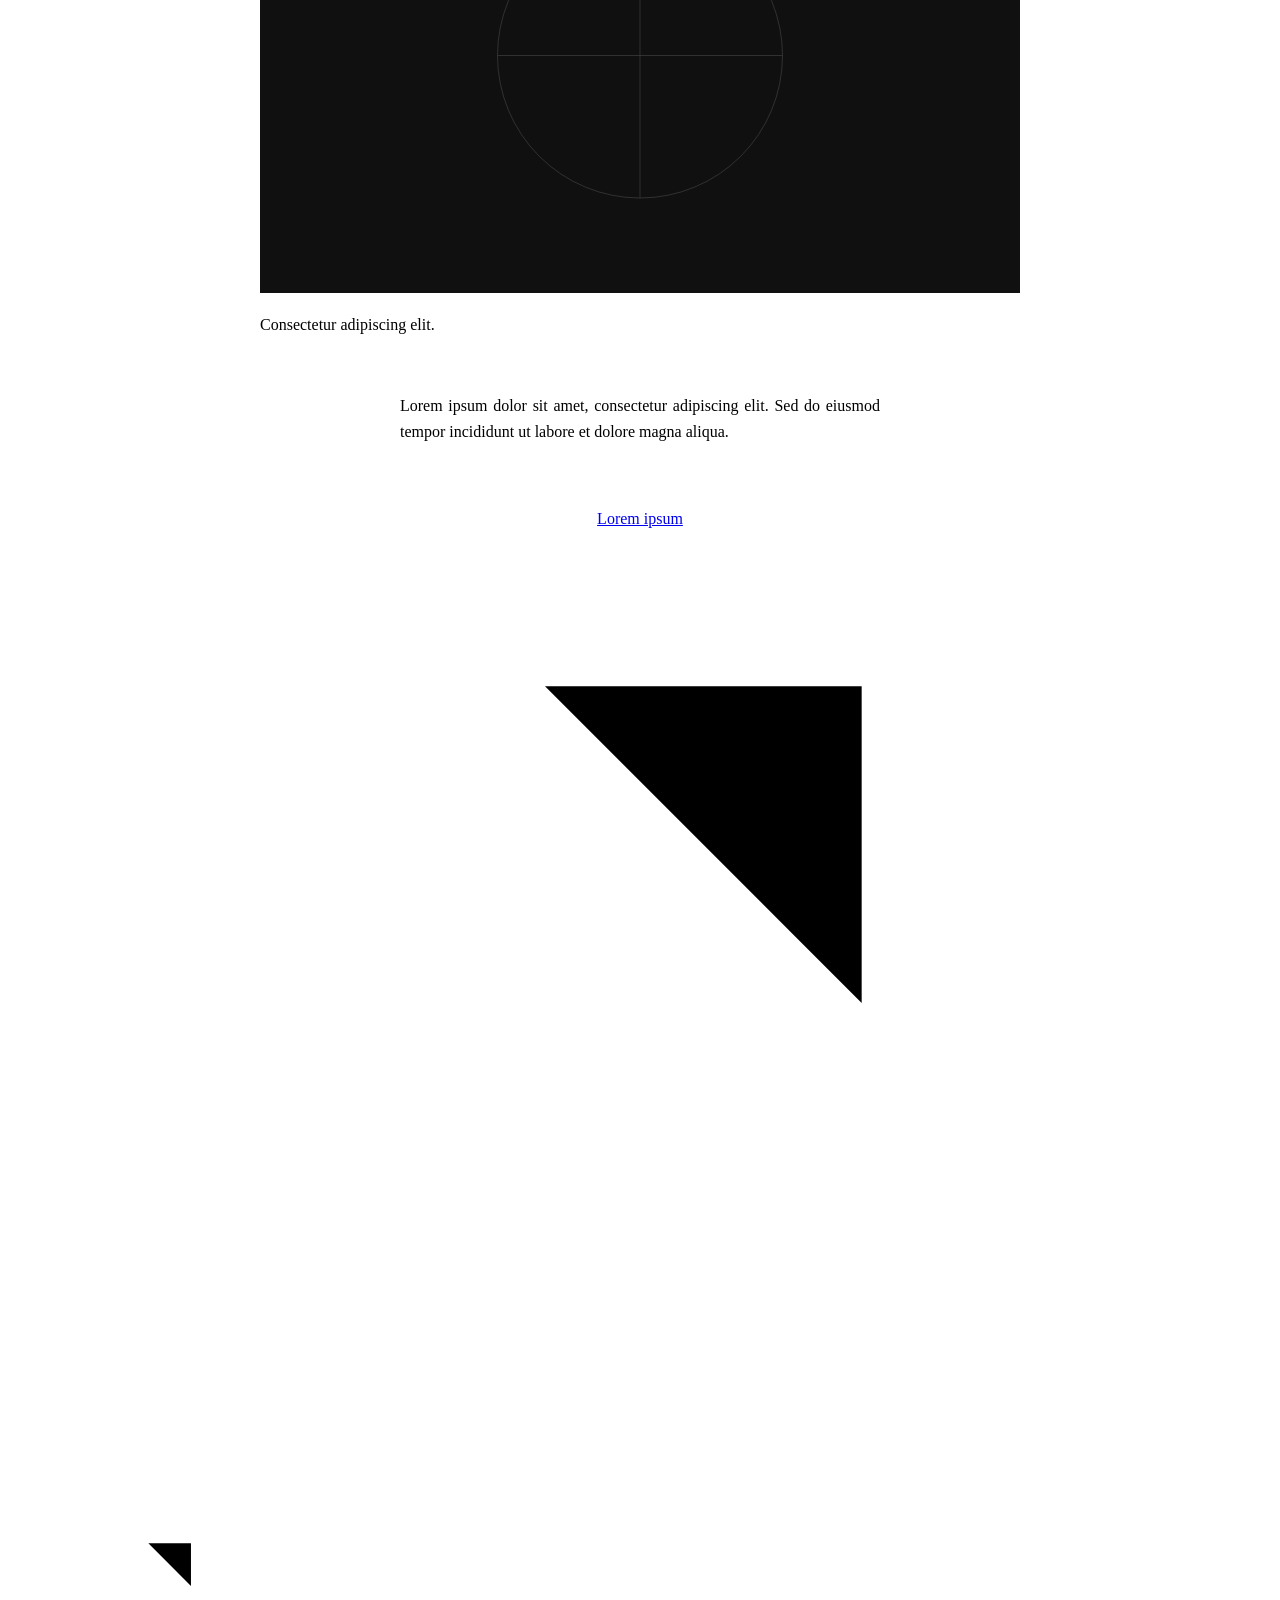
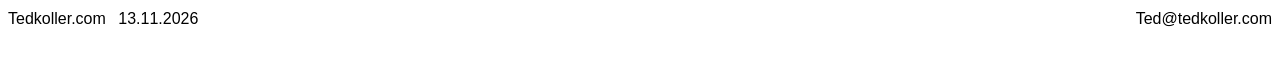
==== commit 5507d709: "footer date and removed extra link" ====
--- a/consectetur-adipiscing/index.html
+++ b/consectetur-adipiscing/index.html
@@ -15,7 +15,7 @@
     <link rel="stylesheet" href="/css/lab.css?v=20261113-footer" />
     <link rel="stylesheet" href="/css/articles.css" />
     <link rel="icon" type="image/png" href="https://tedkoller.com/public/favicon.png" />
-    <link rel="stylesheet" href="/css/footer.css?v=20261113" />
+    <link rel="stylesheet" href="/css/footer.css?v=20261113-date" />
   </head>
   <body class="lab">
     <a class="skip-link" href="#content" aria-label="Skip to content">Lorem ipsum</a>
@@ -52,7 +52,7 @@
       </article>
     </main>
     <footer class="site-footer">
-      <span>©Ted Koller 2027</span>
+      <span class="footer__update"><a class="action-link" href="https://tedkoller.com/">Tedkoller.com <svg class="about-panel__arrow" aria-hidden="true" viewBox="0 0 24 24"><path d="M5 19 19 5M9 5h10v10" /></svg></a> <time datetime="2026-11-13" title="Last deployed">13.11.2026</time></span>
       <a href="mailto:ted@tedkoller.com">Ted@tedkoller.com</a>
     </footer>
   </body>
--- a/css/lab.css
+++ b/css/lab.css
@@ -127,9 +127,3 @@
     font-size: 20.7px;
   }
 }
-
-.lab .lab-return-link {
-  display: flex;
-  justify-content: center;
-  padding: 0 18px 40px;
-}
--- a/css/footer.css
+++ b/css/footer.css
@@ -26,3 +26,20 @@
 .site-footer a:focus-visible {
   color: var(--ink);
 }
+
+.site-footer .footer__update {
+  display: flex;
+  flex-wrap: wrap;
+  align-items: baseline;
+  gap: 0.5em;
+  min-width: 0;
+}
+
+.site-footer .action-link {
+  font-size: inherit;
+  font-weight: inherit;
+  letter-spacing: inherit;
+  line-height: inherit;
+}
+
+.site-footer time { white-space: nowrap; }
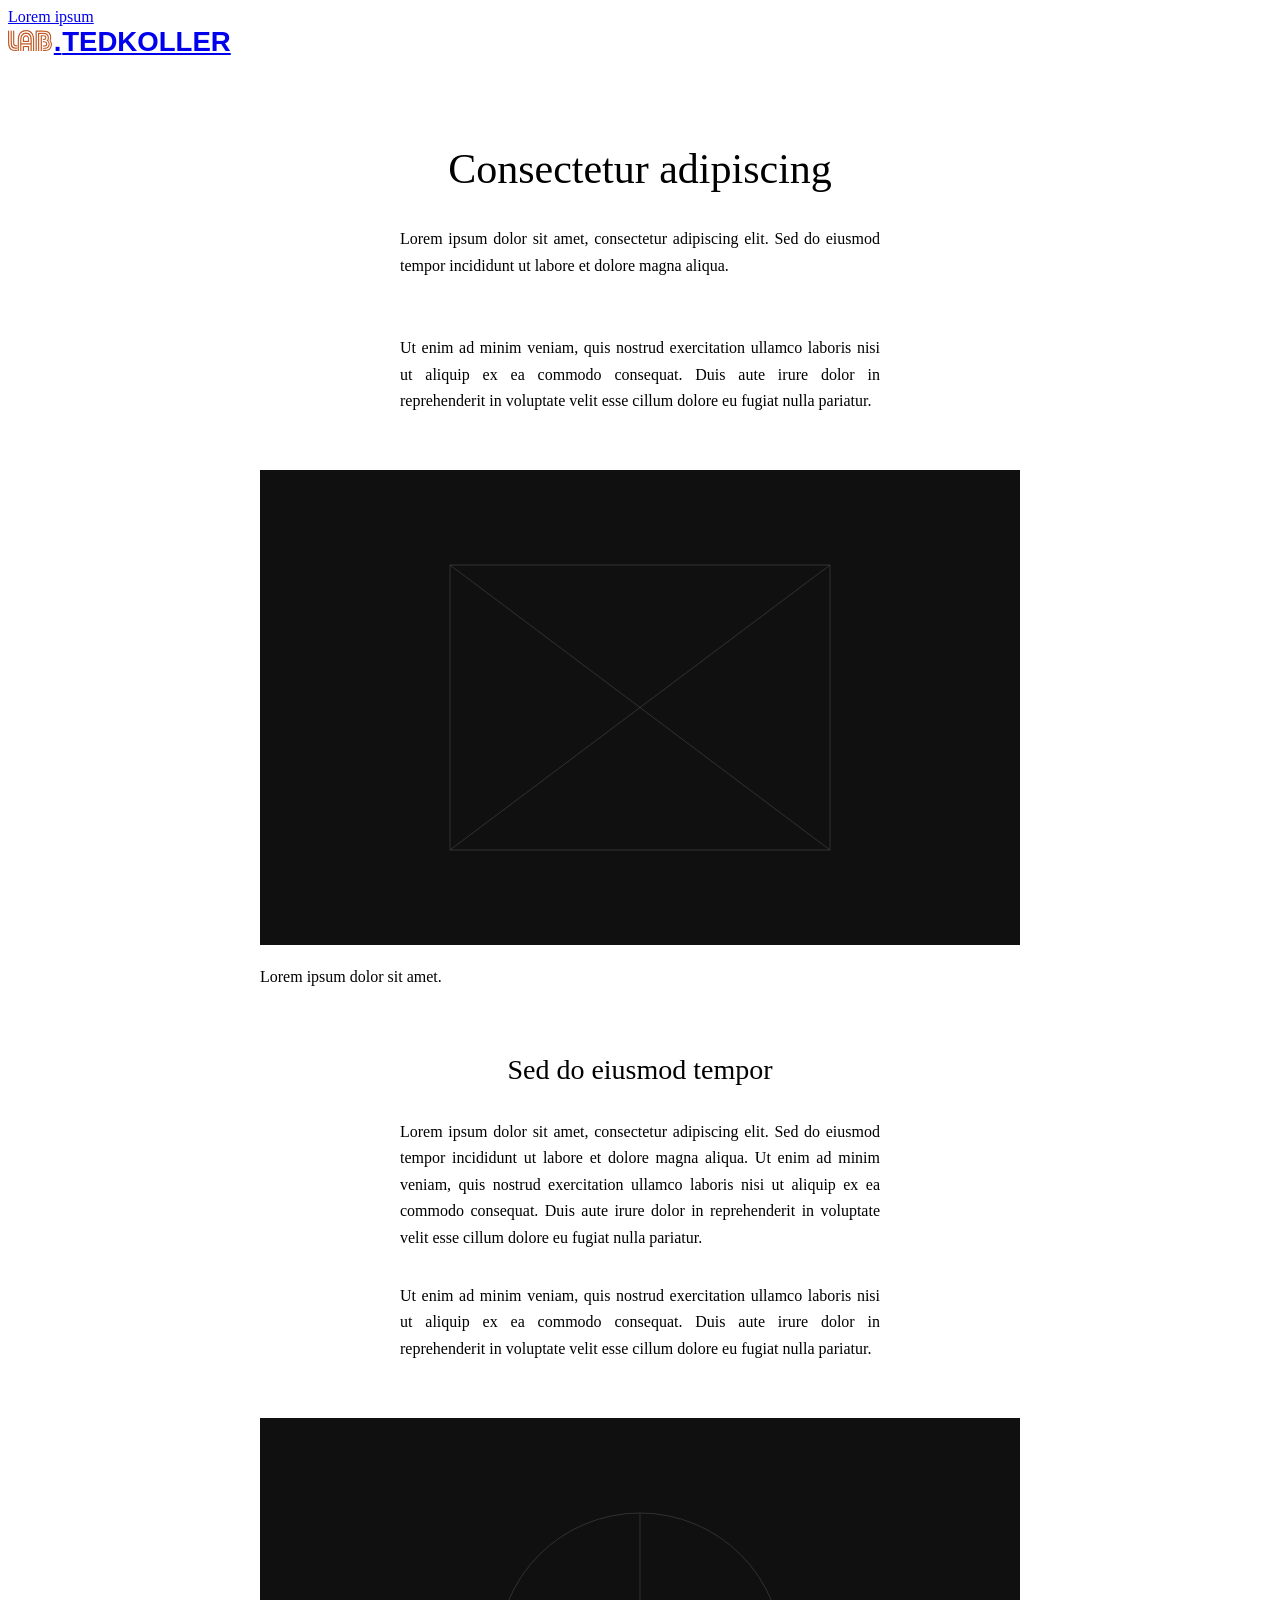
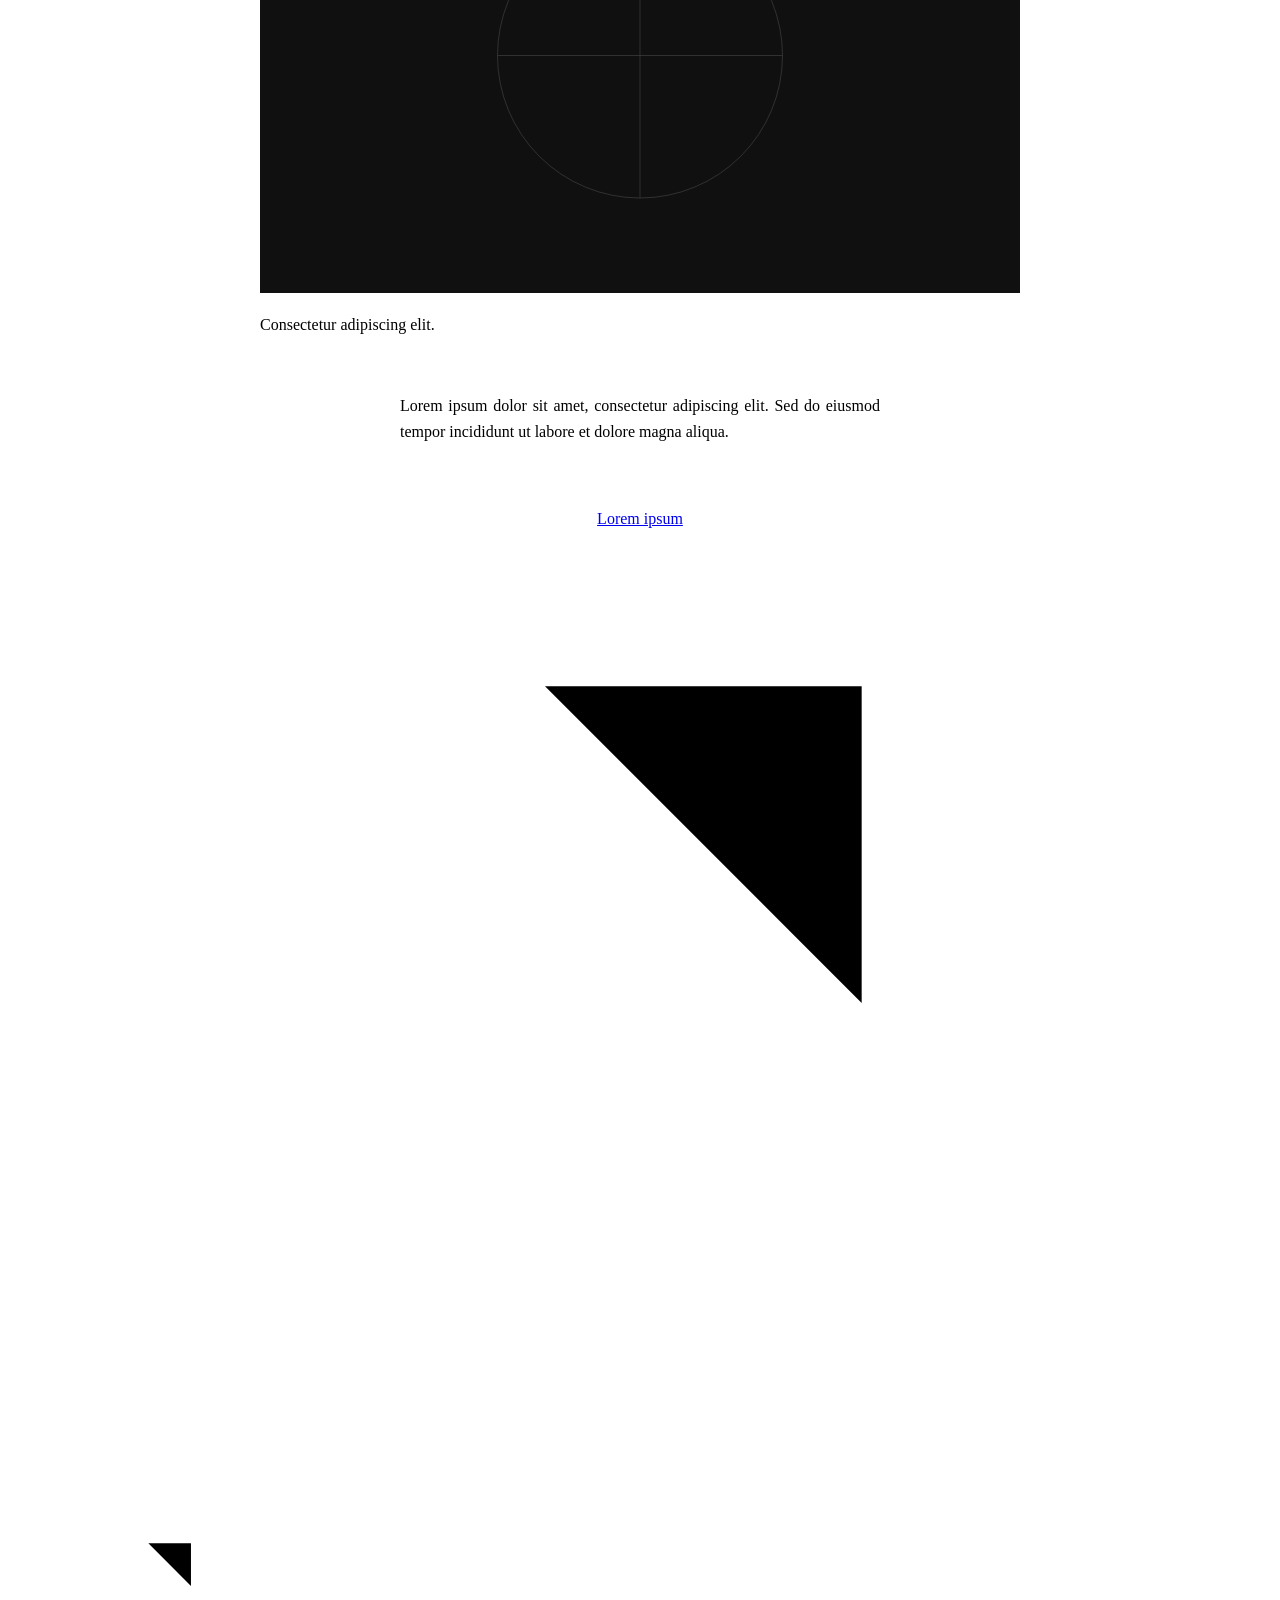
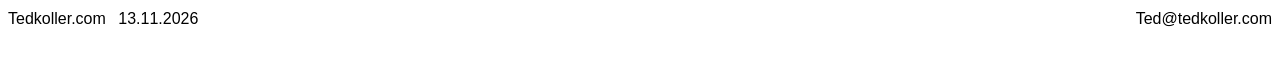
==== commit dccd2789: "kept red favicon local to lab" ====
--- a/consectetur-adipiscing/index.html
+++ b/consectetur-adipiscing/index.html
@@ -14,7 +14,7 @@
     <link rel="stylesheet" href="https://tedkoller.com/css/styles.css" />
     <link rel="stylesheet" href="/css/lab.css?v=20261113-footer" />
     <link rel="stylesheet" href="/css/articles.css" />
-    <link rel="icon" type="image/png" href="https://tedkoller.com/public/favicon.png" />
+    <link rel="icon" type="image/png" href="/images/favicon.png?v=20261113-red" />
     <link rel="stylesheet" href="/css/footer.css?v=20261113-date" />
   </head>
   <body class="lab">
